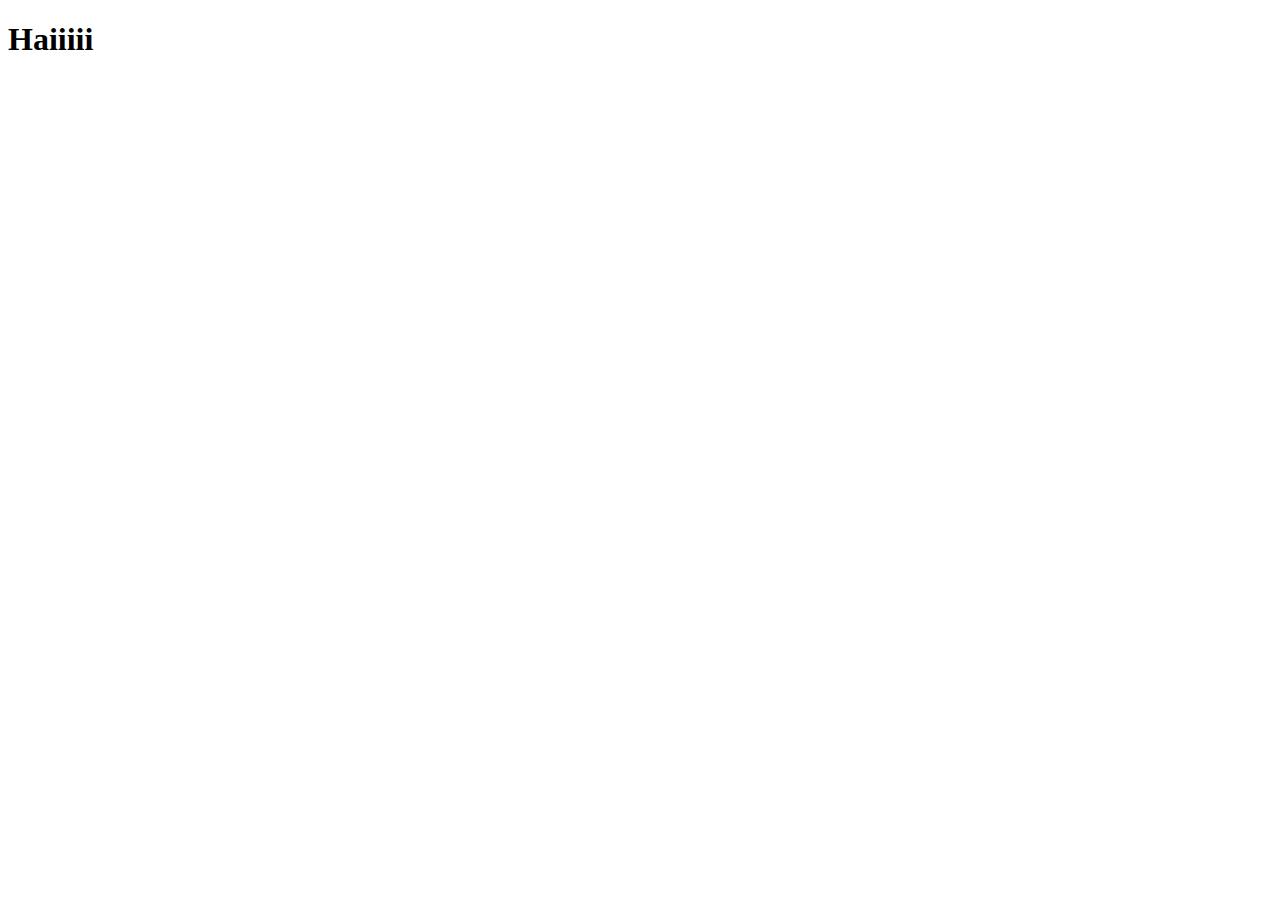
==== navigations/meaning.html @ 384e632d "updated the list and added navigation" ====
<!DOCTYPE html>
<html lang="en">
<head>
    <meta charset="UTF-8">
    <meta http-equiv="X-UA-Compatible" content="IE=edge">
    <meta name="viewport" content="width=device-width, initial-scale=1.0">
    <title>Document</title>
</head>
<body>
    <h1>Haiiiii</h1>
</body>
</html>
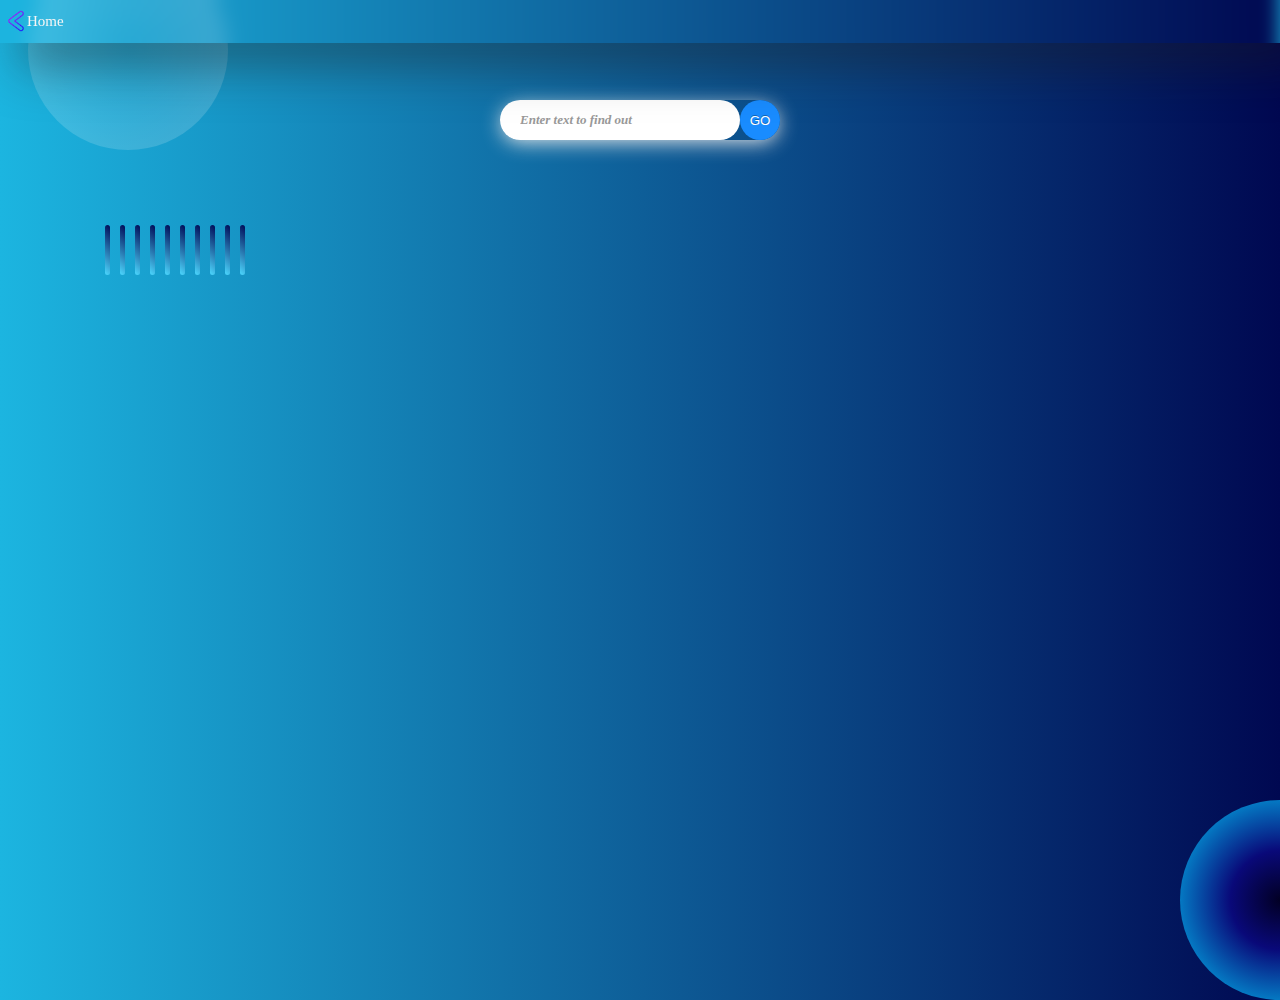
==== commit 5e95e646: "added mesage and usage page with API call" ====
--- a/navigations/meaning.html
+++ b/navigations/meaning.html
@@ -1,12 +1,51 @@
 <!DOCTYPE html>
 <html lang="en">
-<head>
-    <meta charset="UTF-8">
-    <meta http-equiv="X-UA-Compatible" content="IE=edge">
-    <meta name="viewport" content="width=device-width, initial-scale=1.0">
-    <title>Document</title>
-</head>
-<body>
-    <h1>Haiiiii</h1>
-</body>
+    <head>
+        <meta charset="UTF-8">
+        <meta http-equiv="X-UA-Compatible" content="IE=edge">
+        <meta name="viewport" content="width=device-width, initial-scale=1.0">
+        <link rel="stylesheet" type="text/css" href="../css/styles.css">
+        <script src="../js/jquery-3.7.0.min.js"></script>
+        <title>Funny AI</title>
+    </head>
+    <body>
+        <div class="circle top-circle"></div>
+        <div class="circle bottom-circle"></div>
+        <div class="above-conatiner">
+            <div class="navbar">
+                <a href="../index.html" class="home">
+                    <img src="../img/left-arrow (1).png" alt="Back" height="22px">
+                    <span>Home</span>
+                </a>
+                <h2 class="title"></h2>
+            </div>
+            <div class="input-box">
+                <input type="text" id="myInput" value="" placeholder="Enter text to find out">
+                <button>GO</button>
+            </div>
+            <div class="container">
+                <div class="content">
+                    <!-- <div class="spinner"></div> -->
+                    <div class="spinner">
+                        <div class="line"></div>
+                        <div class="line"></div>
+                        <div class="line"></div>
+                        <div class="line"></div>
+                        <div class="line"></div>
+                        <div class="line"></div>
+                        <div class="line"></div>
+                        <div class="line"></div>
+                        <div class="line"></div>
+                        <div class="line"></div>
+                    </div>
+                    <div class="text mu">
+                        <div id="apiResult" class="apiResult meaning">  </div> <br>
+                        <div id="usage" class="apiResult usage">  </div> <br>
+                    </div>
+                </div>
+            </div>
+        </div> 
+    </body> 
+    <script type="module" src="../js/content_call.js"></script>
+    <script type="module" src="../js/getAPICall.js"></script>
 </html>--- a/css/styles.css
+++ b/css/styles.css
@@ -0,0 +1,295 @@
+body{
+    margin: 0 ;
+    padding: 0;
+    min-width: 350px;
+    min-height: 500px;
+    background: linear-gradient(90deg, #1CB5E0 0%, #000851 100%);
+    overflow-y: auto;
+    /* background-image: linear-gradient(to right top, #d16ba5, #c777b9, #ba83ca, #aa8fd8, #9a9ae1, #8aa7ec, #79b3f4, #69bff8, #52cffe, #41dfff, #46eefa, #5ffbf1); */
+    /* background-image: url(../img/cube.webp);
+    background-position: center;
+    background-size: cover;
+    background-attachment: fixed; */
+
+}
+
+.greeting{
+    margin-top: 10px;
+}
+
+.circle {
+    position: absolute;
+    width: 200px;
+    height: 200px;
+    border-radius: 50%;
+}
+
+.top-circle {
+    top: -50px;
+    left: 10%;
+    transform: translateX(-50%);
+    background: radial-gradient(circle at center, rgba(255, 255, 255, 0.05), rgba(255, 255, 255, 0.2));
+}
+
+.bottom-circle {
+    bottom: -100px;
+    left:100%;
+    transform: translateX(-50%);
+    background: radial-gradient(circle, rgba(2,0,36,1) 0%, rgba(9,9,121,1) 35%, rgba(0,212,255,1) 100%);
+}
+
+.above-container{
+    box-shadow: 20px 20px 50px rgba(0,0,0,0.5);
+    border-radius: 15px;
+    background: rgba(255,255,255,0.1);
+    align-items: center;
+    justify-content: center;
+    border-top: 1px solid rgba(255,255,255,0.5);
+    border-left: 1px solid rgba(255,255,255,0.5);
+    backdrop-filter: blur(5px);
+}
+
+.container{
+    align-items: center;
+    justify-content: center;
+    width: 350px;
+    height: 500px;
+    overflow-y: auto;
+    display: flex;
+}
+.container .content{
+    color: whitesmoke;
+    font-weight: 300;
+    text-align: center;
+    transition: 0.5%;
+    
+}
+
+.greeting{
+    padding-top: 15px;
+    font-size: 22px;
+    font-family: Lato, sans-serif;
+    text-shadow:
+    -1px -1px 0 rgb(241, 139, 139),
+     1px -1px 0 grey,
+    -1px  1px 0 grey,
+     1px  1px 0 grey;
+}
+
+/* .spinner {
+width: 40px;
+height: 40px;
+border-radius: 50%;
+border: 4px solid #ccc;
+border-top-color: #333;
+animation: spin 1s infinite linear;
+margin: 20px auto;
+}
+
+@keyframes spin {
+to { transform: rotate(360deg); }
+} */
+
+
+/* spinner copy right
+ Copyright (c) 2023 by Bilal.Rizwaan (https://codepen.io/Bilal1909/pen/pobgJae) 
+ */
+
+.spinner {
+    display: flex;
+    justify-content: center;
+    align-items: center;
+}
+.line {
+    width: 5px;
+    height:50px;
+    margin: 5px;
+    border-radius: 25px;
+    animation: line 0.8s linear infinite;
+    background: linear-gradient(45deg, #4cd8ff 0%, #000955 100%);
+}
+.line:nth-child(2) {
+    animation-delay: 0.1s;
+}
+.line:nth-child(3) {
+    animation-delay: 0.2s;
+}
+.line:nth-child(4) {
+    animation-delay: 0.3s;
+}
+.line:nth-child(5) {
+    animation-delay: 0.4s;
+}
+.line:nth-child(6) {
+    animation-delay: 0.5s;
+}
+.line:nth-child(7) {
+    animation-delay: 0.6s;
+}
+.line:nth-child(8) {
+    animation-delay: 0.7s;
+}
+
+@keyframes line {
+    0% {
+        transform: scale(0);
+    }
+    50% {
+        transform: scale(1);
+    }
+    100% {
+        transform: scale(0);
+    }
+}
+
+.text{
+    max-width: 250px;
+    justify-content: center;
+    align-items: center;
+}
+
+.apiResult{
+    font-weight: 300;
+    font-size: 14px;
+}
+
+.selected{
+    font-size: 13px;
+}
+
+.text-box{
+    max-width: 250px;
+    font-size: 15px;
+    border-top: 2px solid #a9c4e7;
+}
+
+.text-box a{
+    list-style-type: none;
+    text-decoration: none;
+}
+
+.text-box li{
+    max-width: 250px;
+    color: #fff;
+    border: #fff solid 1px;
+    padding: 11px 0px;
+    margin: 25px 0px;
+    box-shadow: 20px 20px 50px rgba(0,0,0,0.5);
+    border-radius: 15px;
+    background: rgba(255,255,255,0.1);
+    overflow: hidden;
+    border-top: 1px solid rgba(255,255,255,0.5);
+    border-left: 1px solid rgba(255,255,255,0.5);
+    backdrop-filter: blur(5px);
+}
+.text-box li:hover{
+    background: rgba(255, 255, 255, 0.3);
+}
+
+.navbar{
+    position: fixed;
+    top: 0;
+    left: 0;
+    width: 100%;
+    max-height: 55px;
+    padding: 5px;
+    z-index: 999;
+    display: flex;
+    color: whitesmoke;
+    font-weight: 300;
+    text-align: center;
+    transition: 0.5%;
+    box-shadow: 20px 20px 50px rgba(29, 28, 28, 0.5);
+    backdrop-filter: blur(10px);
+}
+
+.home{
+    display: flex;
+    align-items: center;
+    text-align: center;
+    text-decoration: none;
+    color: whitesmoke
+}
+
+.home span{
+    font-size: 15px;
+    font-weight: 500;
+}
+
+.title{
+    justify-content: center;
+    text-align: center;
+    margin-top: 16px;
+    margin-left: 30px;
+    font-size: 20px;
+    text-shadow:
+    -1px -1px 0 rgb(241, 139, 139),
+     1px -1px 0 grey,
+    -1px  1px 0 grey,
+     1px  1px 0 grey;
+}
+
+.input-box{
+    position: fixed;
+    z-index: 5;
+    width: 280px;
+    left: 50%;
+    /* margin: 150px auto 50px auto; */
+    margin-top: 100px;
+    border-radius: 40px;
+    background: transparent;
+    transform: translate(-50%);
+    box-shadow: 0 4px 20px -2px #e9e9e9;
+}
+
+.input-box input {
+    padding-left: 20px;
+    width: 200px;
+    height: 20px;
+    padding: 10px 20px;
+    float: left;   
+    font: bold 13px 'lucida sans', 'trebuchet MS', 'Tahoma';
+    border: 0;
+    background: #fff;
+    border-radius: 40px;
+    border-top-style: none;
+}
+
+input::placeholder {
+    color: #999;
+    font-style: italic;
+}
+
+.input-box input:focus {
+    outline: 0;
+    background: #fff;
+    box-shadow: 0 0 2px rgba(0,0,0,0.8) inset;
+}
+
+.input-box button {
+    overflow: visible;
+    position: relative;
+    border: 0;
+    padding: 0;
+    cursor: pointer;
+    height: 40px;
+    width: 40px;
+    color: #fff;
+    background: #198cff;
+    border-radius: 40px;
+    text-shadow: 0 -1px 0 rgba(0, 0 ,0, .3);
+}
+
+.mu{
+    margin-top: 150px;
+}
+
+.meaning{
+    font: 13px 'lucida sans', 'trebuchet MS', 'Tahoma';
+    text-align: left;
+}
+
+.usage{
+    font:italic 13px 'lucida sans', 'trebuchet MS', 'Tahoma';
+    text-align: left;
+}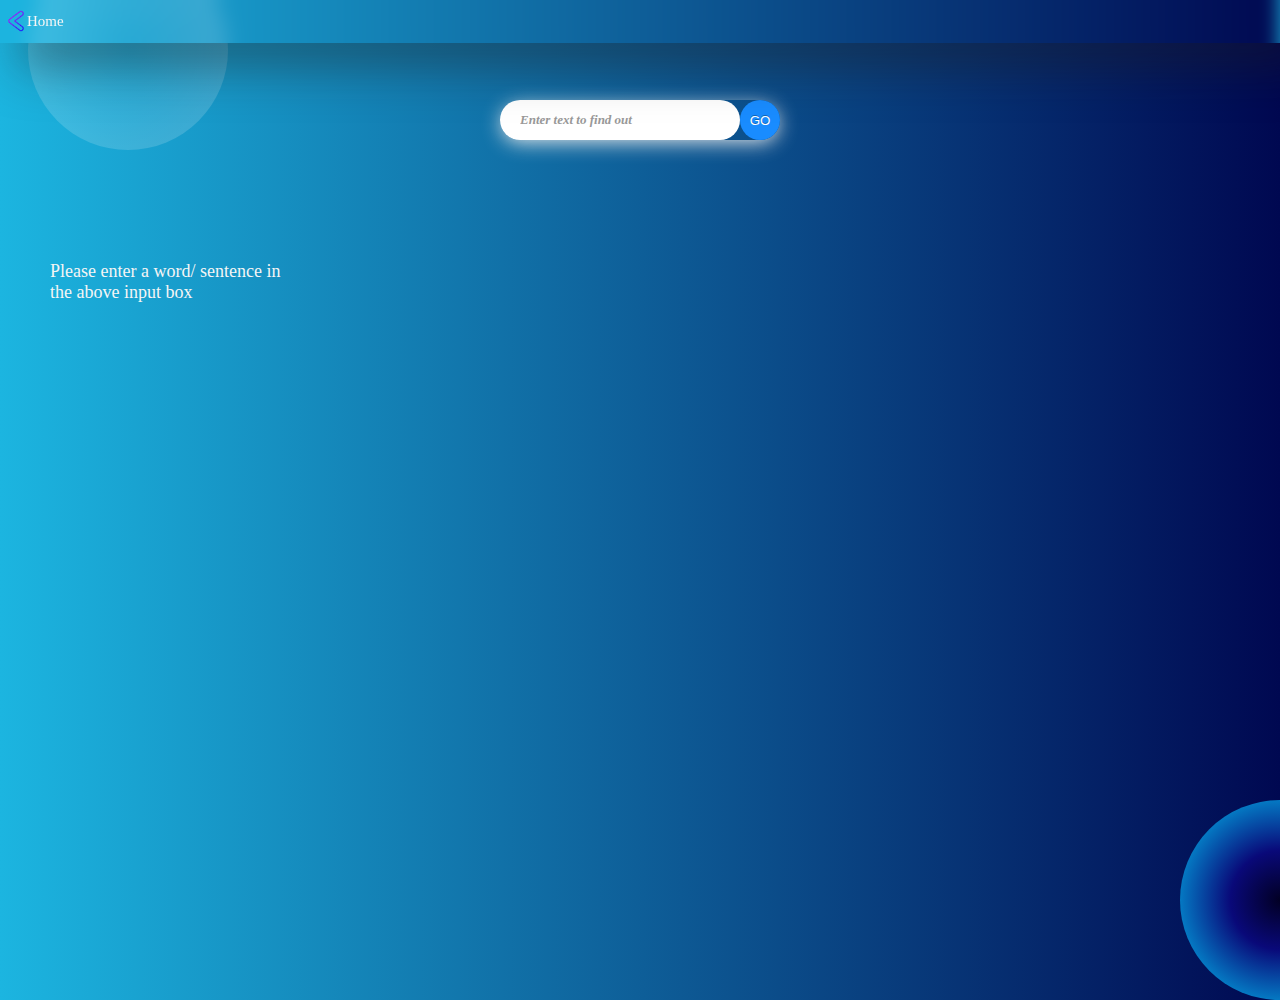
==== commit e0267ee0: "added code to get the input for openAI prompt" ====
--- a/navigations/meaning.html
+++ b/navigations/meaning.html
@@ -20,8 +20,8 @@
                 <h2 class="title"></h2>
             </div>
             <div class="input-box">
-                <input type="text" id="myInput" value="" placeholder="Enter text to find out">
-                <button>GO</button>
+                <input type="text" id="search" placeholder="Enter text to find out">
+                <button id = "find">GO</button>
             </div>
             <div class="container">
                 <div class="content">
@@ -39,7 +39,7 @@
                         <div class="line"></div>
                     </div>
                     <div class="text mu">
-                        <div id="apiResult" class="apiResult meaning">  </div> <br>
+                        <div id="meaning" class="apiResult meaning"> Please enter a word/ sentence in the above input box  </div> <br>
                         <div id="usage" class="apiResult usage">  </div> <br>
                     </div>
                 </div>
--- a/css/styles.css
+++ b/css/styles.css
@@ -280,16 +280,20 @@
     text-shadow: 0 -1px 0 rgba(0, 0 ,0, .3);
 }
 
-.mu{
-    margin-top: 150px;
+.mu{ 
+    position: relative;
+    z-index: 999;
+    margin-top: 100px;
+    max-height: 300px;
+    text-align: left;
 }
 
 .meaning{
-    font: 13px 'lucida sans', 'trebuchet MS', 'Tahoma';
-    text-align: left;
+    font-weight: 500;
+    font-size: 18px;
 }
 
 .usage{
-    font:italic 13px 'lucida sans', 'trebuchet MS', 'Tahoma';
-    text-align: left;
+    font-style: italic;
+    font-size: 16px;
 }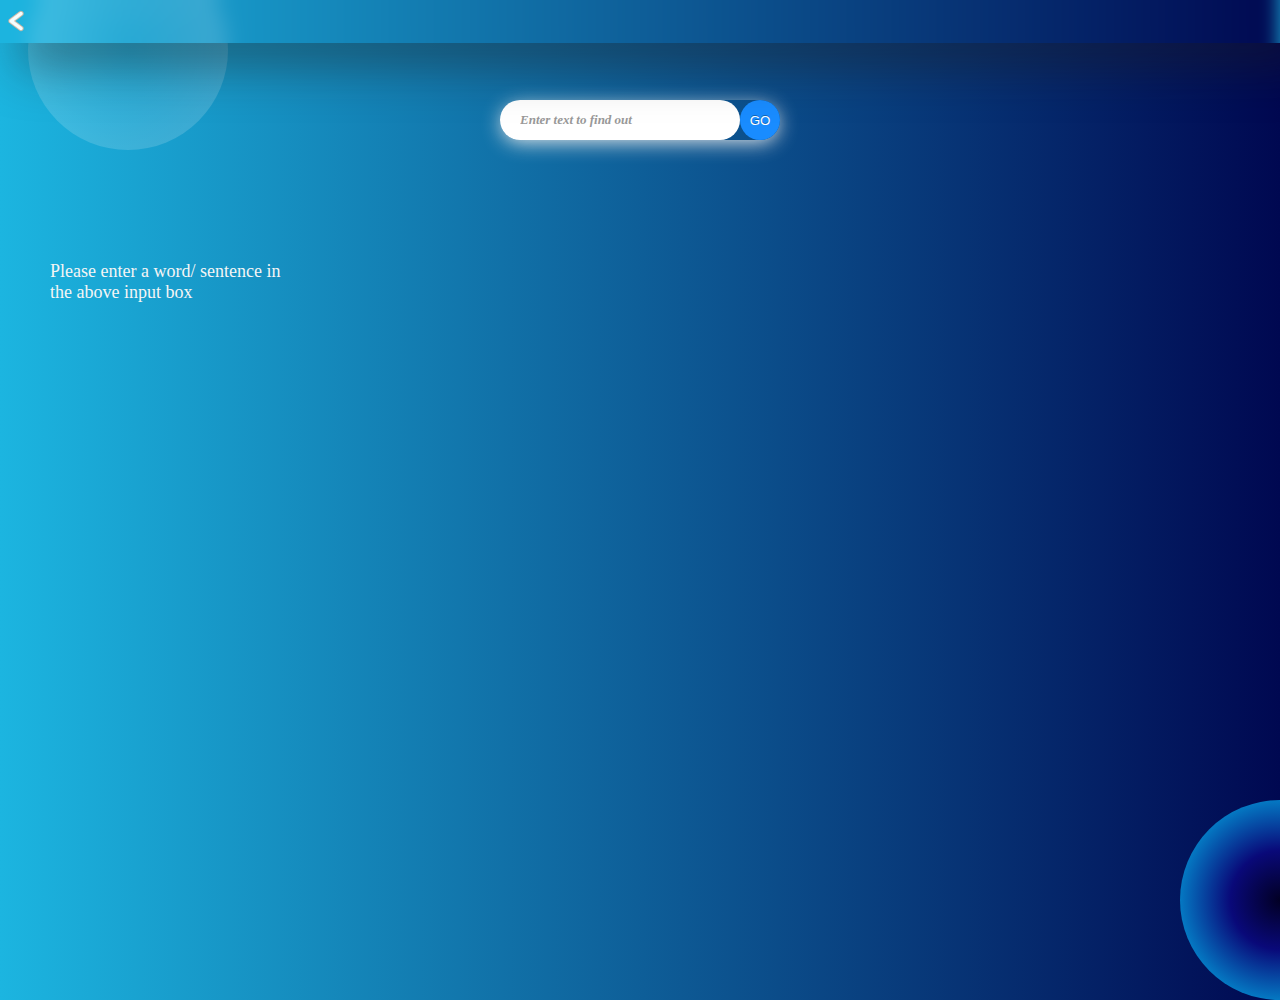
==== commit 5db34f7f: "Updated the icon and back button" ====
--- a/navigations/meaning.html
+++ b/navigations/meaning.html
@@ -14,8 +14,7 @@
         <div class="above-conatiner">
             <div class="navbar">
                 <a href="../index.html" class="home">
-                    <img src="../img/left-arrow (1).png" alt="Back" height="22px">
-                    <span>Home</span>
+                    <img src="../img/back.png" alt="Back" height="22px">
                 </a>
                 <h2 class="title"></h2>
             </div>
